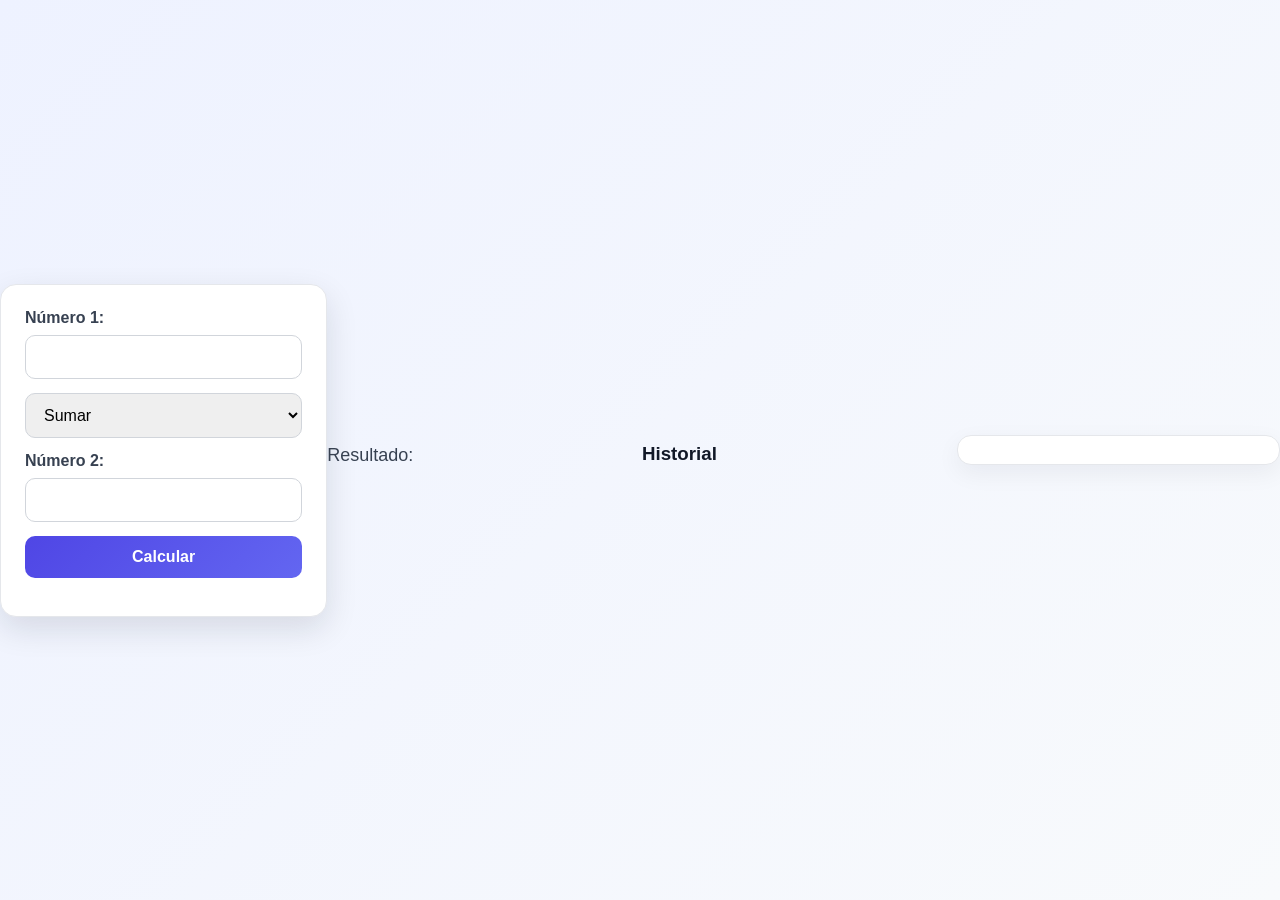
==== EX2 - Minicalculadora Segura/index.html @ 580ce523 "commiit 2 calculadora segura santa" ====
<!DOCTYPE html>
<html lang="es">
<head>
  <meta charset="UTF-8" />
  <meta name="viewport" content="width=device-width, initial-scale=1.0" />
  <title>Calculadora</title>
  <link rel="stylesheet" href="style.css" />
</head>
<body>
  <form id="formCalculadora">
    <label for="numero1">Número 1:</label>
    <input type="number" id="numero1" required />

    <select id="operacion">
      <option value="suma">Sumar</option>
      <option value="resta">Restar</option>
      <option value="multiplicacion">Multiplicar</option>
      <option value="division">Dividir</option>
    </select>

    <label for="numero2">Número 2:</label>
    <input type="number" id="numero2" required />

    <button type="submit">Calcular</button>
  </form>

  <p>Resultado: <strong id="resultado"></strong></p>

  <h3>Historial</h3>
  <ul id="historial"></ul>

  <script src="https://code.jquery.com/jquery-3.12.4.min.js"></script>
  <script src="calculadora.js"></script>
</body>
</html>
---- EX2 - Minicalculadora Segura/style.css ----
* {
  box-sizing: border-box;
}

body {
  margin: 0;
  min-height: 100vh;
  display: flex;
  align-items: center;
  justify-content: center;
  font-family: Arial, sans-serif;
  background: linear-gradient(135deg, #eef2ff, #f8fafc);
  color: #1f2937;
}

#formCalculadora {
  width: min(92vw, 420px);
  background: #ffffff;
  padding: 24px;
  border-radius: 16px;
  box-shadow: 0 12px 32px rgba(15, 23, 42, 0.12);
  border: 1px solid #e5e7eb;
}

label {
  display: block;
  margin-bottom: 8px;
  font-weight: 700;
  color: #374151;
}

input,
select,
button {
  width: 100%;
  padding: 12px 14px;
  border-radius: 10px;
  border: 1px solid #d1d5db;
  font-size: 16px;
  margin-bottom: 14px;
}

input:focus,
select:focus {
  outline: none;
  border-color: #6366f1;
  box-shadow: 0 0 0 3px rgba(99, 102, 241, 0.15);
}

button {
  background: linear-gradient(135deg, #4f46e5, #6366f1);
  color: white;
  border: none;
  cursor: pointer;
  font-weight: 700;
  transition: transform 0.2s ease, box-shadow 0.2s ease;
}

button:hover {
  transform: translateY(-1px);
  box-shadow: 0 8px 20px rgba(79, 70, 229, 0.25);
}

p {
  width: min(92vw, 420px);
  margin: 20px auto 10px;
  font-size: 18px;
  color: #374151;
}

#resultado {
  display: inline-block;
  min-width: 80px;
  color: #111827;
  font-weight: 700;
}

h3 {
  width: min(92vw, 420px);
  margin: 18px auto 10px;
  color: #111827;
}

#historial {
  width: min(92vw, 420px);
  margin: 0 auto;
  background-color: #ffffff;
  border: 1px solid #e5e7eb;
  border-radius: 14px;
  padding: 14px 16px;
  box-shadow: 0 8px 24px rgba(15, 23, 42, 0.06);
}

#historial li {
  list-style: none;
  padding: 10px 8px;
  border-bottom: 1px solid #eef2f7;
  color: #374151;
}

#historial li:last-child {
  border-bottom: none;
}

#historial li:nth-child(odd) {
  background: #f9fafb;
  border-radius: 8px;
}
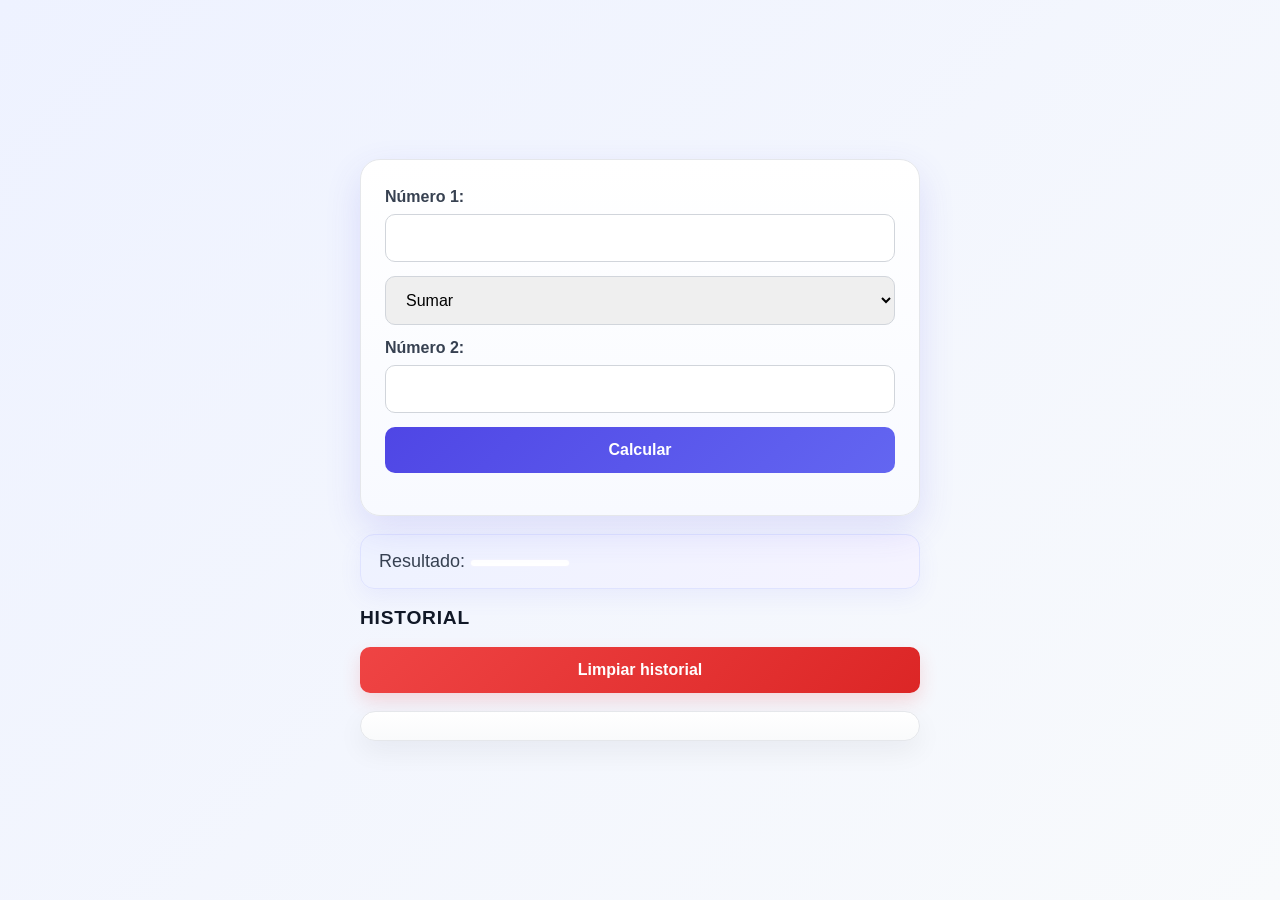
==== commit a2bfab6a: "Version final de ex2 calculadora por santaclos" ====
--- a/EX2 - Minicalculadora Segura/index.html
+++ b/EX2 - Minicalculadora Segura/index.html
@@ -27,9 +27,10 @@
   <p>Resultado: <strong id="resultado"></strong></p>
 
   <h3>Historial</h3>
+  <button id="btnLimpiarHistorial" type="button">Limpiar historial</button>
   <ul id="historial"></ul>
 
-  <script src="https://code.jquery.com/jquery-3.12.4.min.js"></script>
+  <script src="https://code.jquery.com/jquery-3.7.1.min.js"></script>
   <script src="calculadora.js"></script>
 </body>
 </html>
--- a/EX2 - Minicalculadora Segura/style.css
+++ b/EX2 - Minicalculadora Segura/style.css
@@ -5,21 +5,25 @@
 body {
   margin: 0;
   min-height: 100vh;
+  padding: 24px;
   display: flex;
+  flex-direction: column;
   align-items: center;
   justify-content: center;
+  gap: 18px;
   font-family: Arial, sans-serif;
   background: linear-gradient(135deg, #eef2ff, #f8fafc);
   color: #1f2937;
 }
 
 #formCalculadora {
-  width: min(92vw, 420px);
-  background: #ffffff;
-  padding: 24px;
-  border-radius: 16px;
-  box-shadow: 0 12px 32px rgba(15, 23, 42, 0.12);
+  width: min(92vw, 560px);
+  background: linear-gradient(180deg, #ffffff 0%, #f8faff 100%);
+  padding: 28px 24px;
+  border-radius: 20px;
+  box-shadow: 0 14px 36px rgba(79, 70, 229, 0.14);
   border: 1px solid #e5e7eb;
+  transform: translateY(0);
 }
 
 label {
@@ -33,11 +37,29 @@
 select,
 button {
   width: 100%;
-  padding: 12px 14px;
+  padding: 14px 16px;
   border-radius: 10px;
   border: 1px solid #d1d5db;
   font-size: 16px;
   margin-bottom: 14px;
+}
+
+@media (max-width: 480px) {
+  body {
+    padding: 16px;
+  }
+
+  #formCalculadora {
+    width: min(100%, 420px);
+    padding: 20px 16px;
+  }
+
+  input,
+  select,
+  button {
+    font-size: 15px;
+    padding: 12px 14px;
+  }
 }
 
 input:focus,
@@ -61,34 +83,58 @@
   box-shadow: 0 8px 20px rgba(79, 70, 229, 0.25);
 }
 
+#btnLimpiarHistorial {
+  width: min(92vw, 560px);
+  background: linear-gradient(135deg, #ef4444, #dc2626);
+  margin-bottom: 0;
+  box-shadow: 0 8px 18px rgba(239, 68, 68, 0.18);
+}
+
+#btnLimpiarHistorial:hover {
+  box-shadow: 0 8px 20px rgba(239, 68, 68, 0.28);
+}
+
 p {
-  width: min(92vw, 420px);
-  margin: 20px auto 10px;
+  width: min(92vw, 560px);
+  margin: 0;
+  padding: 16px 18px;
   font-size: 18px;
   color: #374151;
+  background: linear-gradient(135deg, #eef2ff, #f5f3ff);
+  border: 1px solid #dfe3ff;
+  border-radius: 14px;
+  box-shadow: 0 8px 22px rgba(99, 102, 241, 0.08);
 }
 
 #resultado {
   display: inline-block;
-  min-width: 80px;
+  min-width: 100px;
   color: #111827;
-  font-weight: 700;
+  font-weight: 800;
+  background: #ffffff;
+  border-radius: 8px;
+  padding: 4px 10px;
+  box-shadow: inset 0 0 0 1px rgba(99, 102, 241, 0.08);
 }
 
 h3 {
-  width: min(92vw, 420px);
-  margin: 18px auto 10px;
+  width: min(92vw, 560px);
+  margin: 0;
   color: #111827;
+  font-size: 1.2rem;
+  font-weight: 800;
+  letter-spacing: 0.04em;
+  text-transform: uppercase;
 }
 
 #historial {
-  width: min(92vw, 420px);
-  margin: 0 auto;
-  background-color: #ffffff;
+  width: min(92vw, 560px);
+  margin: 0;
+  background: linear-gradient(180deg, #ffffff 0%, #f9fafb 100%);
   border: 1px solid #e5e7eb;
-  border-radius: 14px;
+  border-radius: 16px;
   padding: 14px 16px;
-  box-shadow: 0 8px 24px rgba(15, 23, 42, 0.06);
+  box-shadow: 0 10px 28px rgba(15, 23, 42, 0.06);
 }
 
 #historial li {
